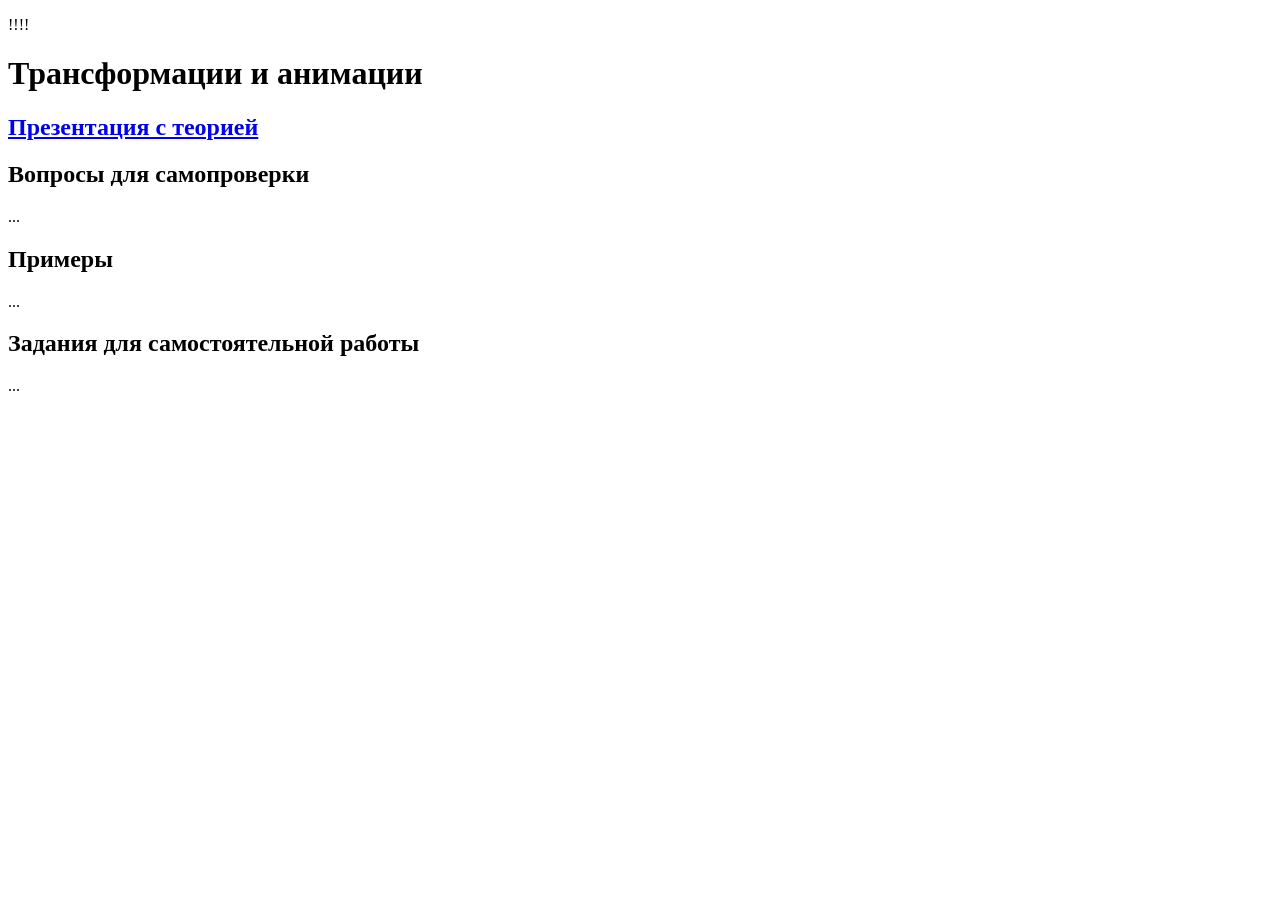
==== public_html/11/index.html @ e41aa9fb "!" ====
<!DOCTYPE html>
<html lang="ru">
<head>
    <meta charset='utf-8'>
    <title>Трансформации и анимации</title>
    <link rel='stylesheet' href='../css/11.css'>
</head>
<body>
    <p>
        !!!!
    </p>
    <h1>Трансформации и анимации</h1>
    <h2><a href="11.pdf" target="_blank">Презентация с теорией</a></h2>

    <h2>Вопросы для самопроверки</h2>
    ...

    <h2>Примеры</h2>
    ...

    
    <h2>Задания для самостоятельной работы</h2>
    ...

</body>
</html>
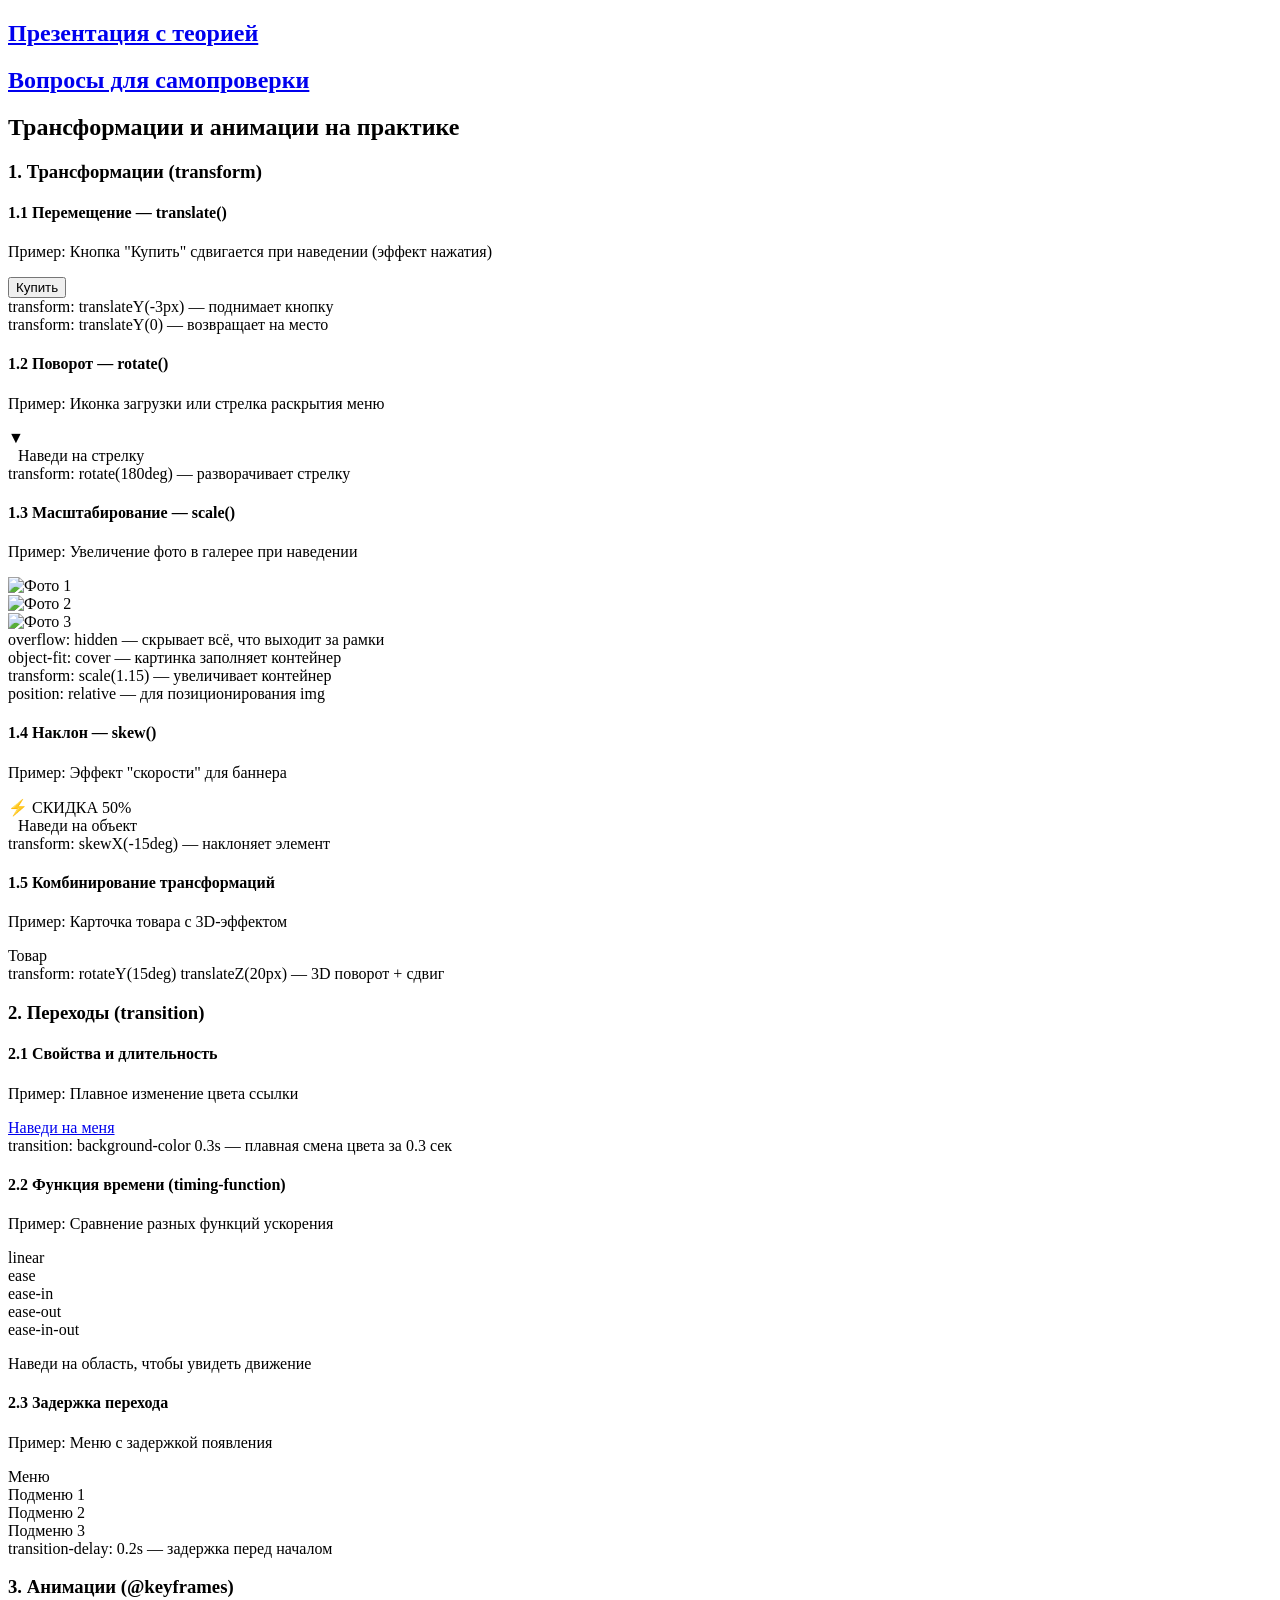
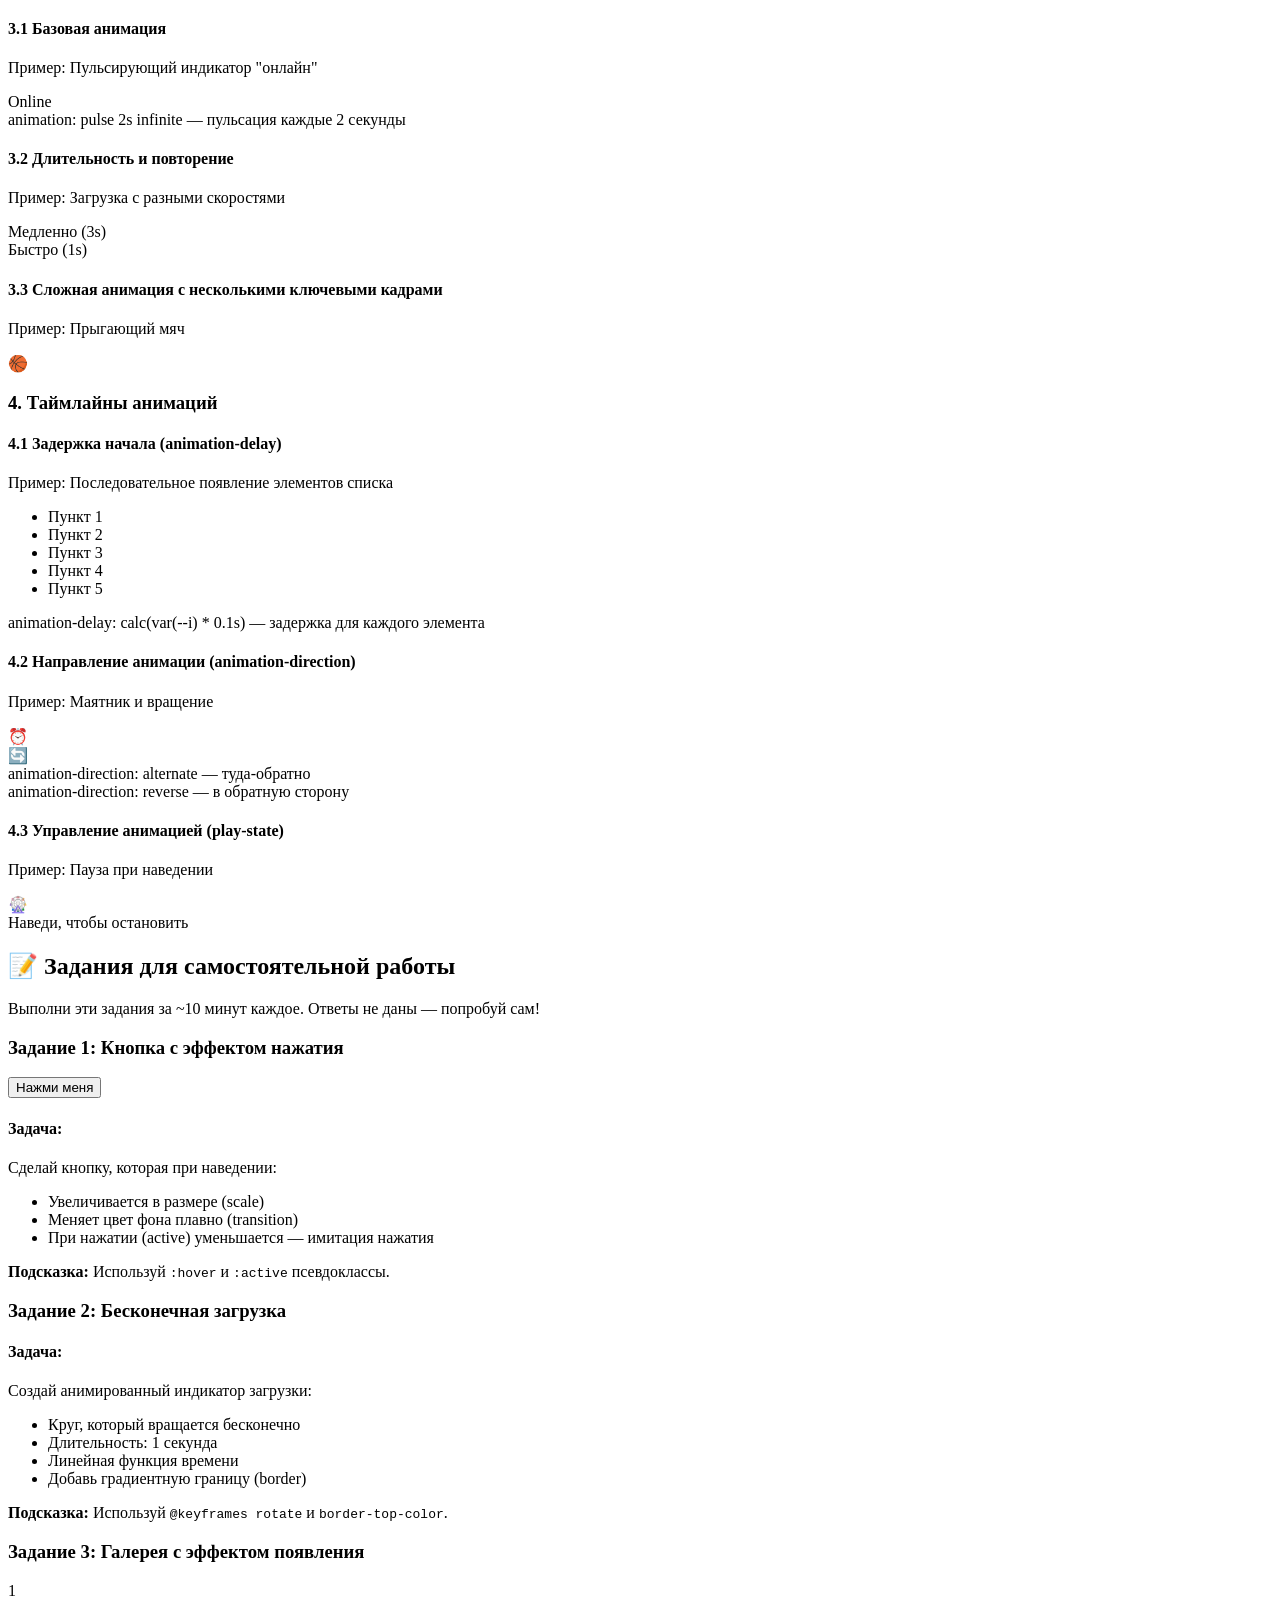
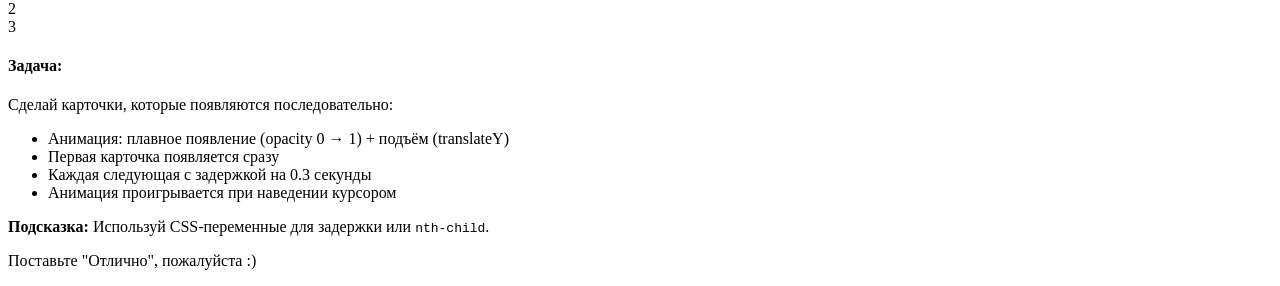
==== commit b4656ee0: "Добавлены презентация с теорией и вопросы для самопроверки" ====
--- a/public_html/11/index.html
+++ b/public_html/11/index.html
@@ -6,21 +6,293 @@
     <link rel='stylesheet' href='../css/11.css'>
 </head>
 <body>
-    <p>
-        !!!!
-    </p>
-    <h1>Трансформации и анимации</h1>
     <h2><a href="11.pdf" target="_blank">Презентация с теорией</a></h2>
 
-    <h2>Вопросы для самопроверки</h2>
-    ...
-
-    <h2>Примеры</h2>
-    ...
-
-    
-    <h2>Задания для самостоятельной работы</h2>
-    ...
-
+    <h2><a href="11vopros.pdf" target="_blank">Вопросы для самопроверки</a></h2>
+
+    <h2>Трансформации и анимации на практике</h2>
+
+    <!-- ==================== РАЗДЕЛ 1: ТРАНСФОРМАЦИИ ==================== -->
+    <section class="section">
+        <h3>1. Трансформации (transform)</h3>
+
+        <!-- 1.1 Translate - Перемещение -->
+        <div class="example-block">
+            <h4>1.1 Перемещение — translate()</h4>
+            <p>Пример: Кнопка "Купить" сдвигается при наведении (эффект нажатия)</p>
+            <div class="demo-area">
+                <button class="btn-translate">Купить</button>
+            </div>
+            <div class="code-hint">
+                transform: translateY(-3px) — поднимает кнопку<br>
+                transform: translateY(0) — возвращает на место
+            </div>
+        </div>
+
+        <!-- 1.2 Rotate - Поворот -->
+        <div class="example-block">
+            <h4>1.2 Поворот — rotate()</h4>
+            <p>Пример: Иконка загрузки или стрелка раскрытия меню</p>
+            <div class="demo-area">
+                <div class="arrow-rotate">▼</div>
+                <span style="margin-left: 10px;">Наведи на стрелку</span>
+            </div>
+            <div class="code-hint">
+                transform: rotate(180deg) — разворачивает стрелку
+            </div>
+        </div>
+
+        <!-- 1.3 Scale - Масштабирование -->
+        <div class="example-block">
+            <h4>1.3 Масштабирование — scale()</h4>
+            <p>Пример: Увеличение фото в галерее при наведении</p>
+            <div class="demo-area gallery">
+                <div class="photo-thumb">
+                    <img src="https://img.freepik.com/free-photo/cute-kitten-sitting-staring-playful-fluffy-looking-camera-generated-by-artificial-intelligence_188544-113029.jpg?semt=ais_hybrid&w=740" alt="Фото 1">
+                </div>
+                <div class="photo-thumb">
+                    <img src="https://img.freepik.com/free-photo/view-beautiful-persian-domestic-cat_23-2151773840.jpg?semt=ais_hybrid&w=740&q=80" alt="Фото 2">
+                </div>
+                <div class="photo-thumb">
+                    <img src="https://avatars.mds.yandex.net/i?id=2cd9ec8b0afb63d2d9579c9a80e89156_l-5299999-images-thumbs&n=13" alt="Фото 3">
+                </div>
+            </div>
+            <div class="code-hint">
+                overflow: hidden — скрывает всё, что выходит за рамки<br>
+                object-fit: cover — картинка заполняет контейнер<br>
+                transform: scale(1.15) — увеличивает контейнер<br>
+                position: relative — для позиционирования img
+            </div>
+        </div>
+
+        <!-- 1.4 Skew - Наклон -->
+        <div class="example-block">
+            <h4>1.4 Наклон — skew()</h4>
+            <p>Пример: Эффект "скорости" для баннера</p>
+            <div class="demo-area">
+                <div class="banner-skew">⚡ СКИДКА 50%</div>
+                <span style="margin-left: 10px;">Наведи на объект</span>
+            </div>
+            <div class="code-hint">
+                transform: skewX(-15deg) — наклоняет элемент
+            </div>
+        </div>
+
+        <!-- 1.5 Комбинирование -->
+        <div class="example-block">
+            <h4>1.5 Комбинирование трансформаций</h4>
+            <p>Пример: Карточка товара с 3D-эффектом</p>
+            <div class="demo-area">
+                <div class="card-3d">
+                    <div class="card-inner">Товар</div>
+                </div>
+            </div>
+            <div class="code-hint">
+                transform: rotateY(15deg) translateZ(20px) — 3D поворот + сдвиг
+            </div>
+        </div>
+    </section>
+
+    <!-- ==================== РАЗДЕЛ 2: ПЕРЕХОДЫ ==================== -->
+    <section class="section">
+        <h3>2. Переходы (transition)</h3>
+
+        <!-- 2.1 Свойства и длительность -->
+        <div class="example-block">
+            <h4>2.1 Свойства и длительность</h4>
+            <p>Пример: Плавное изменение цвета ссылки</p>
+            <div class="demo-area">
+                <a href="#" class="link-transition">Наведи на меня</a>
+            </div>
+            <div class="code-hint">
+                transition: background-color 0.3s — плавная смена цвета за 0.3 сек
+            </div>
+        </div>
+
+        <!-- 2.2 Функция времени -->
+        <div class="example-block">
+            <h4>2.2 Функция времени (timing-function)</h4>
+            <p>Пример: Сравнение разных функций ускорения</p>
+            <div class="demo-area timing-demo">
+                <div class="timing-box linear">linear</div>
+                <div class="timing-box ease">ease</div>
+                <div class="timing-box ease-in">ease-in</div>
+                <div class="timing-box ease-out">ease-out</div>
+                <div class="timing-box ease-in-out">ease-in-out</div>
+            </div>
+            <p class="hint-text">Наведи на область, чтобы увидеть движение</p>
+        </div>
+
+        <!-- 2.3 Задержка -->
+        <div class="example-block">
+            <h4>2.3 Задержка перехода</h4>
+            <p>Пример: Меню с задержкой появления</p>
+            <div class="demo-area">
+                <div class="menu-trigger">
+                    Меню
+                    <div class="submenu">Подменю 1<br>Подменю 2<br>Подменю 3</div>
+                </div>
+            </div>
+            <div class="code-hint">
+                transition-delay: 0.2s — задержка перед началом
+            </div>
+        </div>
+    </section>
+
+    <!-- ==================== РАЗДЕЛ 3: АНИМАЦИИ ==================== -->
+    <section class="section">
+        <h3>3. Анимации (@keyframes)</h3>
+
+        <!-- 3.1 Базовая анимация -->
+        <div class="example-block">
+            <h4>3.1 Базовая анимация</h4>
+            <p>Пример: Пульсирующий индикатор "онлайн"</p>
+            <div class="demo-area">
+                <div class="online-indicator">
+                    <span class="dot"></span>
+                    <span>Online</span>
+                </div>
+            </div>
+            <div class="code-hint">
+                animation: pulse 2s infinite — пульсация каждые 2 секунды
+            </div>
+        </div>
+
+        <!-- 3.2 Длительность и повторение -->
+        <div class="example-block">
+            <h4>3.2 Длительность и повторение</h4>
+            <p>Пример: Загрузка с разными скоростями</p>
+            <div class="demo-area">
+                <div class="loader-slow"></div>
+                <span>Медленно (3s)</span>
+                <div class="loader-fast"></div>
+                <span>Быстро (1s)</span>
+            </div>
+        </div>
+
+        <!-- 3.3 Сложная анимация -->
+        <div class="example-block">
+            <h4>3.3 Сложная анимация с несколькими ключевыми кадрами</h4>
+            <p>Пример: Прыгающий мяч</p>
+            <div class="demo-area bounce-area">
+                <div class="ball">🏀</div>
+            </div>
+        </div>
+    </section>
+
+    <!-- ==================== РАЗДЕЛ 4: ТАЙМЛАЙНЫ ==================== -->
+    <section class="section">
+        <h3>4. Таймлайны анимаций</h3>
+
+        <!-- 4.1 animation-delay -->
+        <div class="example-block">
+            <h4>4.1 Задержка начала (animation-delay)</h4>
+            <p>Пример: Последовательное появление элементов списка</p>
+            <div class="demo-area">
+                <ul class="staggered-list">
+                    <li>Пункт 1</li>
+                    <li>Пункт 2</li>
+                    <li>Пункт 3</li>
+                    <li>Пункт 4</li>
+                    <li>Пункт 5</li>
+                </ul>
+            </div>
+            <div class="code-hint">
+                animation-delay: calc(var(--i) * 0.1s) — задержка для каждого элемента
+            </div>
+        </div>
+
+        <!-- 4.2 animation-direction -->
+        <div class="example-block">
+            <h4>4.2 Направление анимации (animation-direction)</h4>
+            <p>Пример: Маятник и вращение</p>
+            <div class="demo-area">
+                <div class="pendulum">⏰</div>
+                <div class="spinner-alternate">🔄</div>
+            </div>
+            <div class="code-hint">
+                animation-direction: alternate — туда-обратно<br>
+                animation-direction: reverse — в обратную сторону
+            </div>
+        </div>
+
+        <!-- 4.3 Состояния анимации -->
+        <div class="example-block">
+            <h4>4.3 Управление анимацией (play-state)</h4>
+            <p>Пример: Пауза при наведении</p>
+            <div class="demo-area">
+                <div class="rotating-icon">🎡</div>
+                <span>Наведи, чтобы остановить</span>
+            </div>
+        </div>
+    </section>
+
+    <!-- ==================== ЗАДАНИЯ ДЛЯ САМОСТОЯТЕЛЬНОЙ РАБОТЫ ==================== -->
+    <section class="section tasks-section">
+        <h2>📝 Задания для самостоятельной работы</h2>
+        <p class="tasks-intro">Выполни эти задания за ~10 минут каждое. Ответы не даны — попробуй сам!</p>
+
+        <!-- Задание 1 -->
+        <div class="task-card">
+            <h3>Задание 1: Кнопка с эффектом нажатия</h3>
+            <div class="task-template">
+                <button class="task1-button">Нажми меня</button>
+            </div>
+            <div class="task-description">
+                <h4>Задача:</h4>
+                <p>Сделай кнопку, которая при наведении:</p>
+                <ul>
+                    <li>Увеличивается в размере (scale)</li>
+                    <li>Меняет цвет фона плавно (transition)</li>
+                    <li>При нажатии (active) уменьшается — имитация нажатия</li>
+                </ul>
+                <p><strong>Подсказка:</strong> Используй <code>:hover</code> и <code>:active</code> псевдоклассы.</p>
+            </div>
+        </div>
+
+        <!-- Задание 2 -->
+        <div class="task-card">
+            <h3>Задание 2: Бесконечная загрузка</h3>
+            <div class="task-template">
+                <div class="task2-loader"></div>
+            </div>
+            <div class="task-description">
+                <h4>Задача:</h4>
+                <p>Создай анимированный индикатор загрузки:</p>
+                <ul>
+                    <li>Круг, который вращается бесконечно</li>
+                    <li>Длительность: 1 секунда</li>
+                    <li>Линейная функция времени</li>
+                    <li>Добавь градиентную границу (border)</li>
+                </ul>
+                <p><strong>Подсказка:</strong> Используй <code>@keyframes rotate</code> и <code>border-top-color</code>.</p>
+            </div>
+        </div>
+
+        <!-- Задание 3 -->
+        <div class="task-card">
+            <h3>Задание 3: Галерея с эффектом появления</h3>
+            <div class="task-template task3-gallery">
+                <div class="task3-item">1</div>
+                <div class="task3-item">2</div>
+                <div class="task3-item">3</div>
+            </div>
+            <div class="task-description">
+                <h4>Задача:</h4>
+                <p>Сделай карточки, которые появляются последовательно:</p>
+                <ul>
+                    <li>Анимация: плавное появление (opacity 0 → 1) + подъём (translateY)</li>
+                    <li>Первая карточка появляется сразу</li>
+                    <li>Каждая следующая с задержкой на 0.3 секунды</li>
+                    <li>Анимация проигрывается при наведении курсором</li>
+                </ul>
+                <p><strong>Подсказка:</strong> Используй CSS-переменные для задержки или <code>nth-child</code>.</p>
+            </div>
+        </div>
+    </section>
+
+    <footer>
+        <p>Поставьте "Отлично", пожалуйста :)</p>
+    </footer>
 </body>
 </html>
